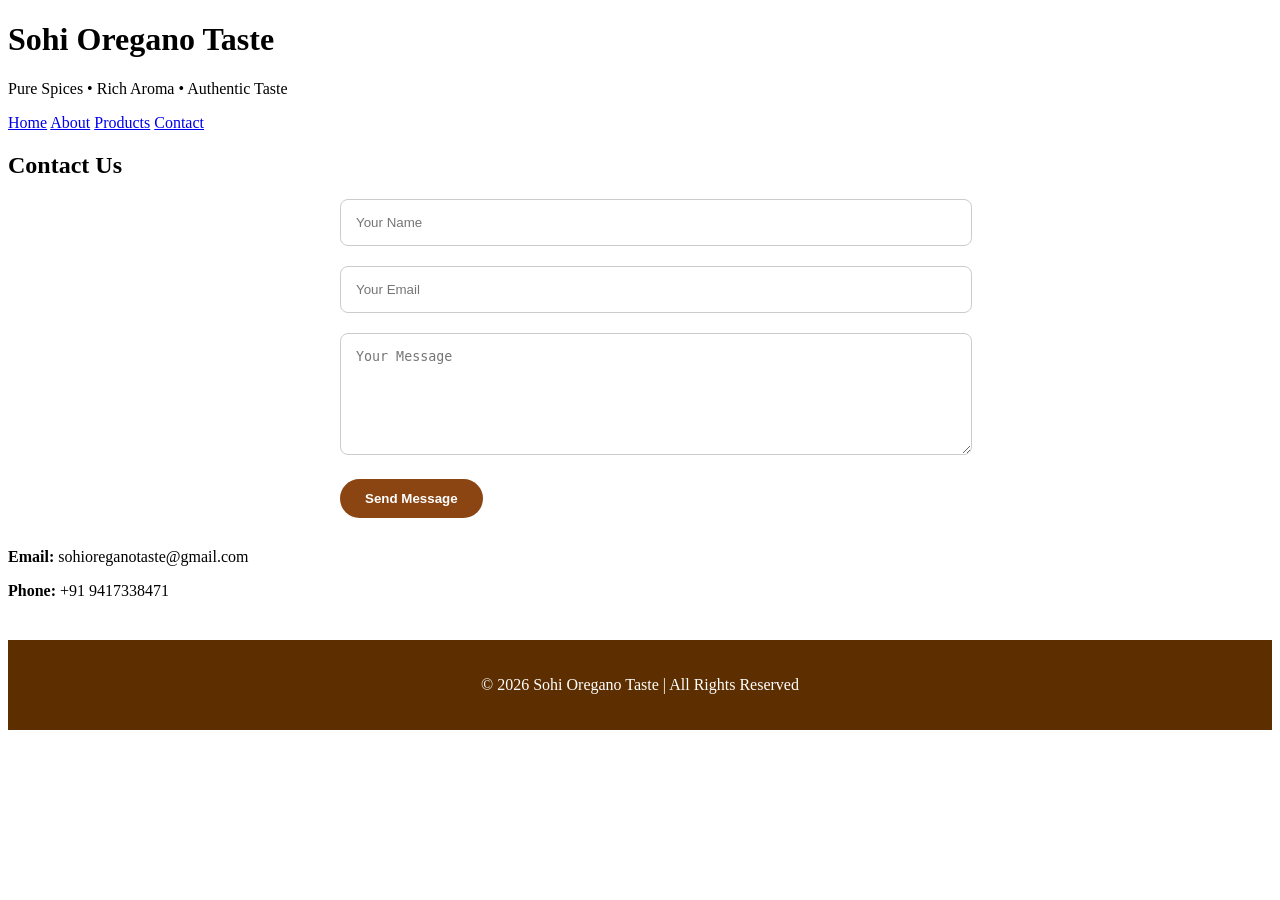
==== contact.html @ 6674e0e9 "Add files via upload" ====
<!DOCTYPE html>
<html lang="en">
<head>
  <meta charset="UTF-8">
  <meta name="viewport" content="width=device-width, initial-scale=1.0">
  <title>Contact - Sohi Oregano Taste</title>
  <link rel="stylesheet" href="style.css">
</head>
<body>

<header>
  <h1>Sohi Oregano Taste</h1>
  <p>Pure Spices • Rich Aroma • Authentic Taste</p>
</header>

<nav>
  <a href="index.html">Home</a>
  <a href="about.html">About</a>
  <a href="products.html">Products</a>
  <a href="contact.html">Contact</a>
</nav>

<section class="section">
  <h2>Contact Us</h2>

  <form class="contact-form">

    <input type="text" placeholder="Your Name" required>

    <input type="email" placeholder="Your Email" required>

    <textarea rows="6" placeholder="Your Message"></textarea>

    <button type="submit" class="btn">Send Message</button>

  </form>

  <div class="contact-info">
    <p><strong>Email:</strong> sohioreganotaste@gmail.com</p>
    <p><strong>Phone:</strong> +91 9417338471</p>
  </div>

</section>

<footer>
  <p>© 2026 Sohi Oregano Taste | All Rights Reserved</p>
</footer>

</body>
</html>
---- style.css ----
*{
.card:hover{
  transform:translateY(-8px);
}

.card img{
  width:100%;
  height:220px;
  object-fit:cover;
}

.card h3{
  color:#8b4513;
  margin:15px 0;
}

.card p{
  padding:0 15px 20px;
}

.btn{
  display:inline-block;
  background:#8b4513;
  color:white;
  padding:12px 25px;
  border:none;
  border-radius:30px;
  text-decoration:none;
  font-weight:bold;
  cursor:pointer;
}

.btn:hover{
  background:#5c2e00;
}

.contact-form{
  max-width:600px;
  margin:0 auto;
}

.contact-form input,
.contact-form textarea{
  width:100%;
  padding:15px;
  margin-bottom:20px;
  border:1px solid #ccc;
  border-radius:8px;
}

.contact-info{
  margin-top:30px;
}

footer{
  background:#5c2e00;
  color:white;
  text-align:center;
  padding:20px;
  margin-top:40px;
}

@media(max-width:768px){

  .hero-text h2{
    font-size:34px;
  }

  nav a{
    display:block;
    margin:10px 0;
  }

}
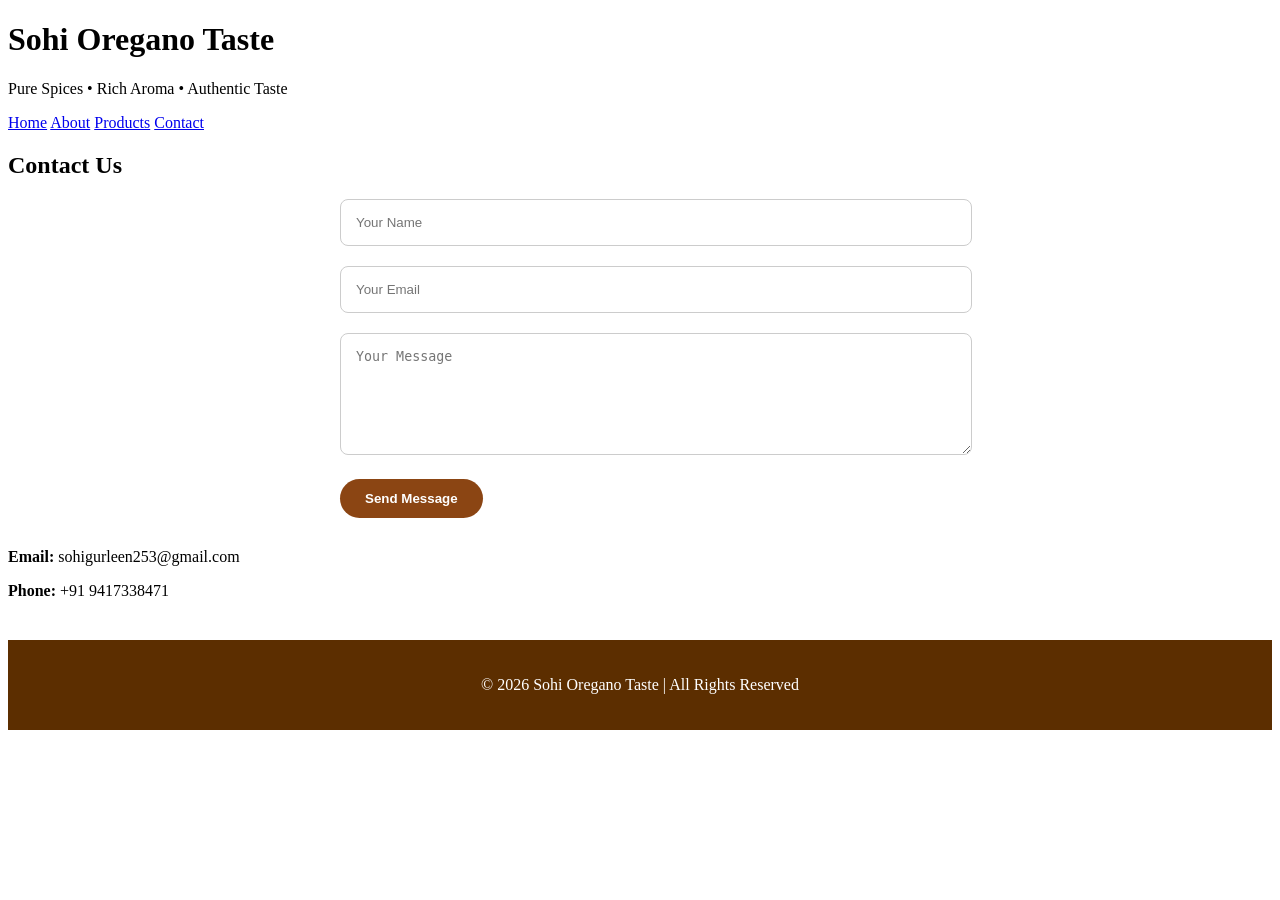
==== commit 06303874: "contact.html" ====
--- a/contact.html
+++ b/contact.html
@@ -36,7 +36,7 @@
   </form>
 
   <div class="contact-info">
-    <p><strong>Email:</strong> sohioreganotaste@gmail.com</p>
+    <p><strong>Email:</strong> sohigurleen253@gmail.com</p>
     <p><strong>Phone:</strong> +91 9417338471</p>
   </div>
 
@@ -47,4 +47,4 @@
 </footer>
 
 </body>
-</html>+</html>
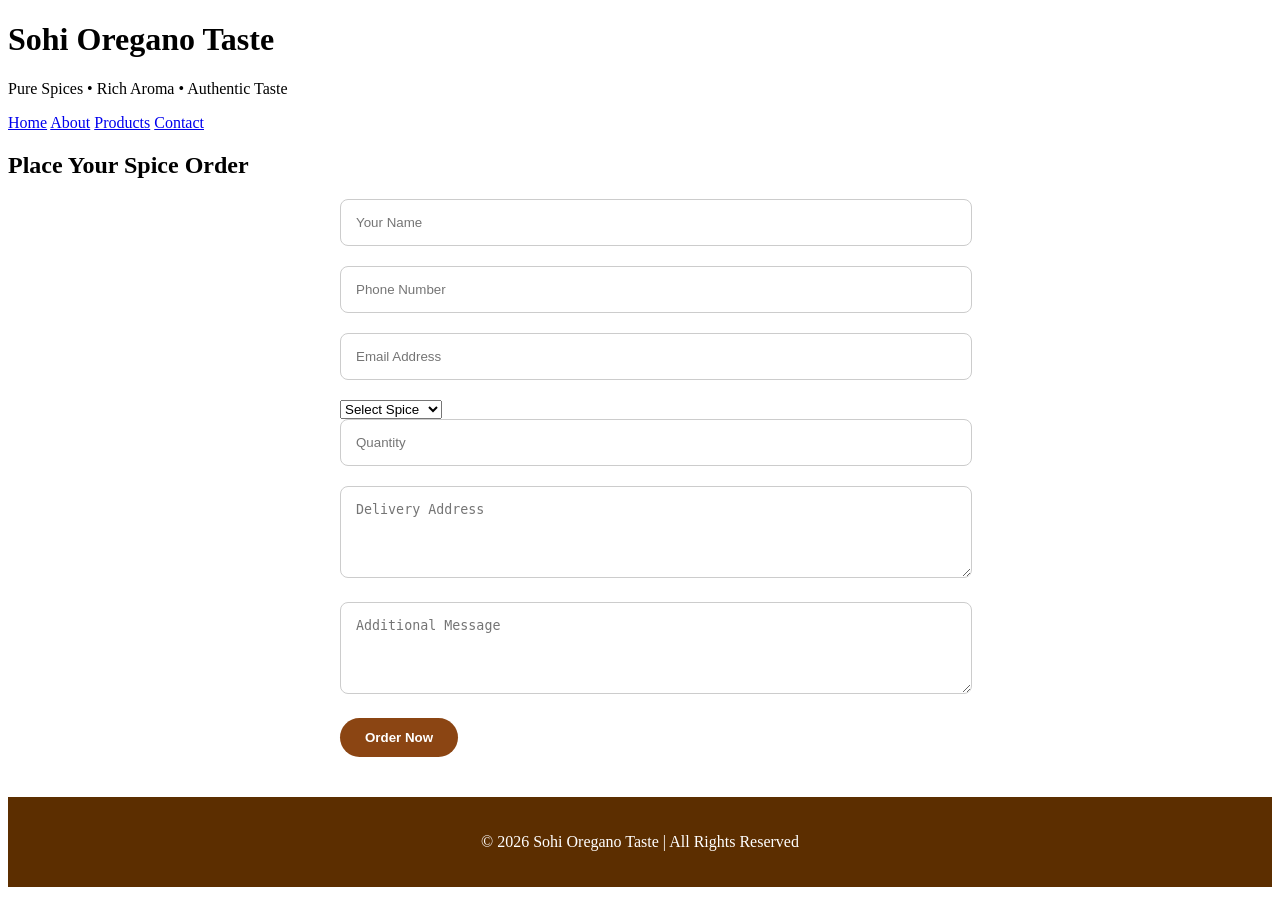
==== commit c79f3e27: "contact.html" ====
--- a/contact.html
+++ b/contact.html
@@ -21,24 +21,57 @@
 </nav>
 
 <section class="section">
-  <h2>Contact Us</h2>
 
-  <form class="contact-form">
+  <h2>Place Your Spice Order</h2>
 
-    <input type="text" placeholder="Your Name" required>
+  <form class="contact-form"
+        action="https://formspree.io/f/mwvykger"
+        method="POST">
 
-    <input type="email" placeholder="Your Email" required>
+    <input type="text"
+           name="customer_name"
+           placeholder="Your Name"
+           required>
 
-    <textarea rows="6" placeholder="Your Message"></textarea>
+    <input type="tel"
+           name="phone"
+           placeholder="Phone Number"
+           required>
 
-    <button type="submit" class="btn">Send Message</button>
+    <input type="email"
+           name="email"
+           placeholder="Email Address"
+           required>
+
+    <select name="spice" required>
+
+      <option value="">Select Spice</option>
+      <option value="Oregano">Oregano</option>
+      <option value="Red Chilli">Red Chilli</option>
+      <option value="Turmeric">Turmeric</option>
+      <option value="Black Pepper">Black Pepper</option>
+
+    </select>
+
+    <input type="number"
+           name="quantity"
+           placeholder="Quantity"
+           required>
+
+    <textarea name="address"
+              rows="4"
+              placeholder="Delivery Address"
+              required></textarea>
+
+    <textarea name="message"
+              rows="4"
+              placeholder="Additional Message"></textarea>
+
+    <button type="submit" class="btn">
+      Order Now
+    </button>
 
   </form>
-
-  <div class="contact-info">
-    <p><strong>Email:</strong> sohigurleen253@gmail.com</p>
-    <p><strong>Phone:</strong> +91 9417338471</p>
-  </div>
 
 </section>
 
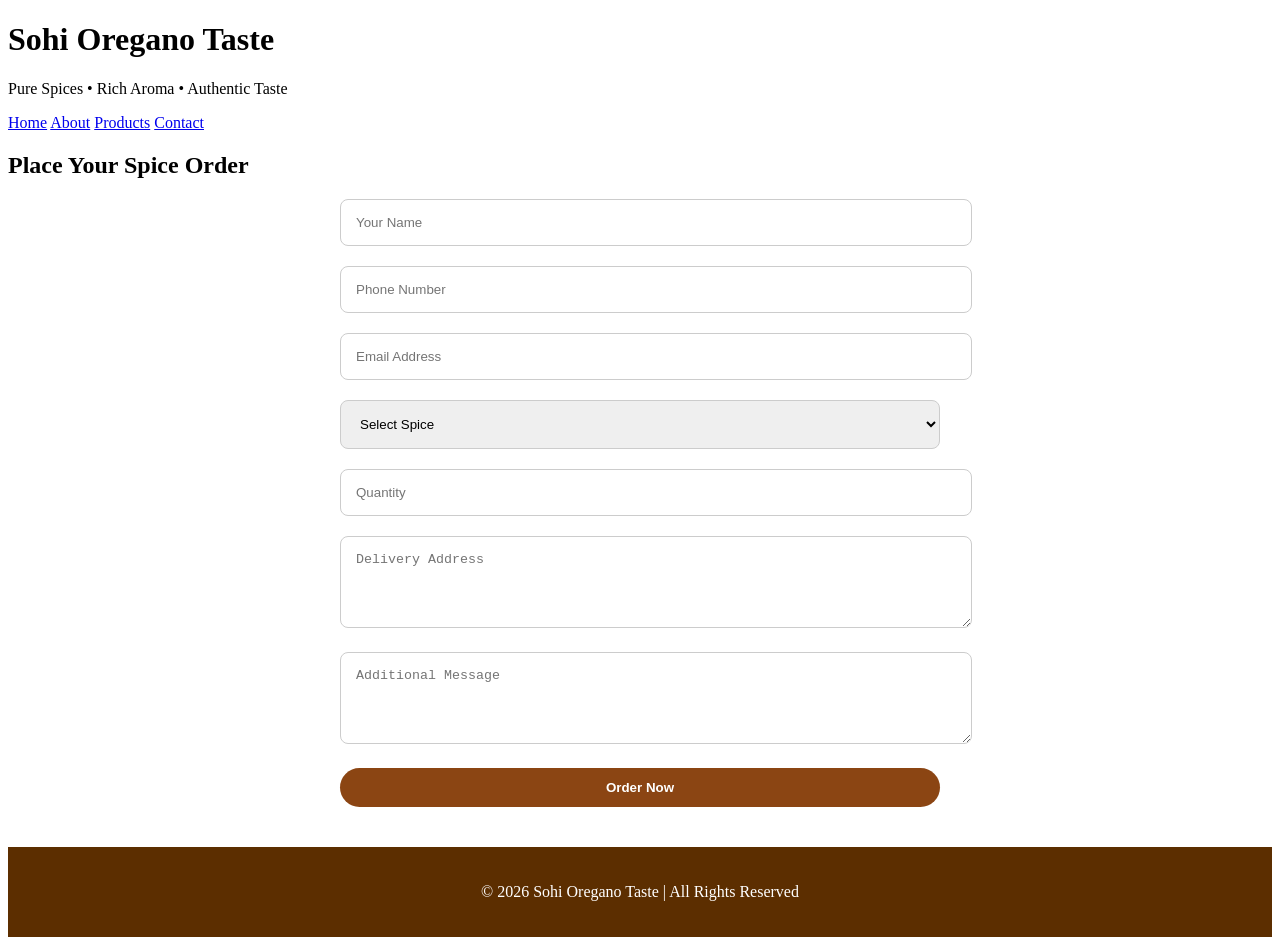
==== commit 8a344266: "contact.html" ====
--- a/contact.html
+++ b/contact.html
@@ -4,7 +4,8 @@
   <meta charset="UTF-8">
   <meta name="viewport" content="width=device-width, initial-scale=1.0">
   <title>Contact - Sohi Oregano Taste</title>
-  <link rel="stylesheet" href="style.css">
+  <link rel="stylesheet" href="style.css"> 
+  <link rel="stylesheet" href="form.css">
 </head>
 <body>
 
@@ -25,7 +26,7 @@
   <h2>Place Your Spice Order</h2>
 
   <form class="contact-form"
-        action="https://formspree.io/f/mwvykger"
+        action="https://formspree.io/f/maqvyrjk"
         method="POST">
 
     <input type="text"
--- a/style.css
+++ b/style.css
@@ -5,8 +5,9 @@
 
 .card img{
   width:100%;
-  height:220px;
-  object-fit:cover;
+  height:150px;
+  object-fit:contain;
+  background:#fff;
 }
 
 .card h3{
@@ -71,4 +72,4 @@
     margin:10px 0;
   }
 
-}+}
--- a/form.css
+++ b/form.css
@@ -0,0 +1,52 @@
+select{
+  width:100%;
+  padding:15px;
+  margin-bottom:20px;
+  border:1px solid #ccc;
+  border-radius:8px;
+}
+.spice-options{
+  text-align:left;
+  margin-bottom:20px;
+}
+
+.spice-options label{
+  display:block;
+  margin-bottom:10px;
+  font-size:18px;
+}
+
+.product-order{
+  margin-bottom:25px;
+  text-align:left;
+}
+
+.product-order label{
+  display:block;
+  margin-bottom:10px;
+  font-weight:bold;
+}
+
+.product-order input[type="number"]{
+  width:100%;
+  padding:12px;
+  border:1px solid #ccc;
+  border-radius:8px;
+}
+.contact-form{
+  max-width:600px;
+  margin:auto;
+}
+
+.contact-form input,
+.contact-form textarea{
+  width:100%;
+  padding:15px;
+  margin-bottom:20px;
+  border:1px solid #ccc;
+  border-radius:8px;
+}
+
+.contact-form button{
+  width:100%;
+}
